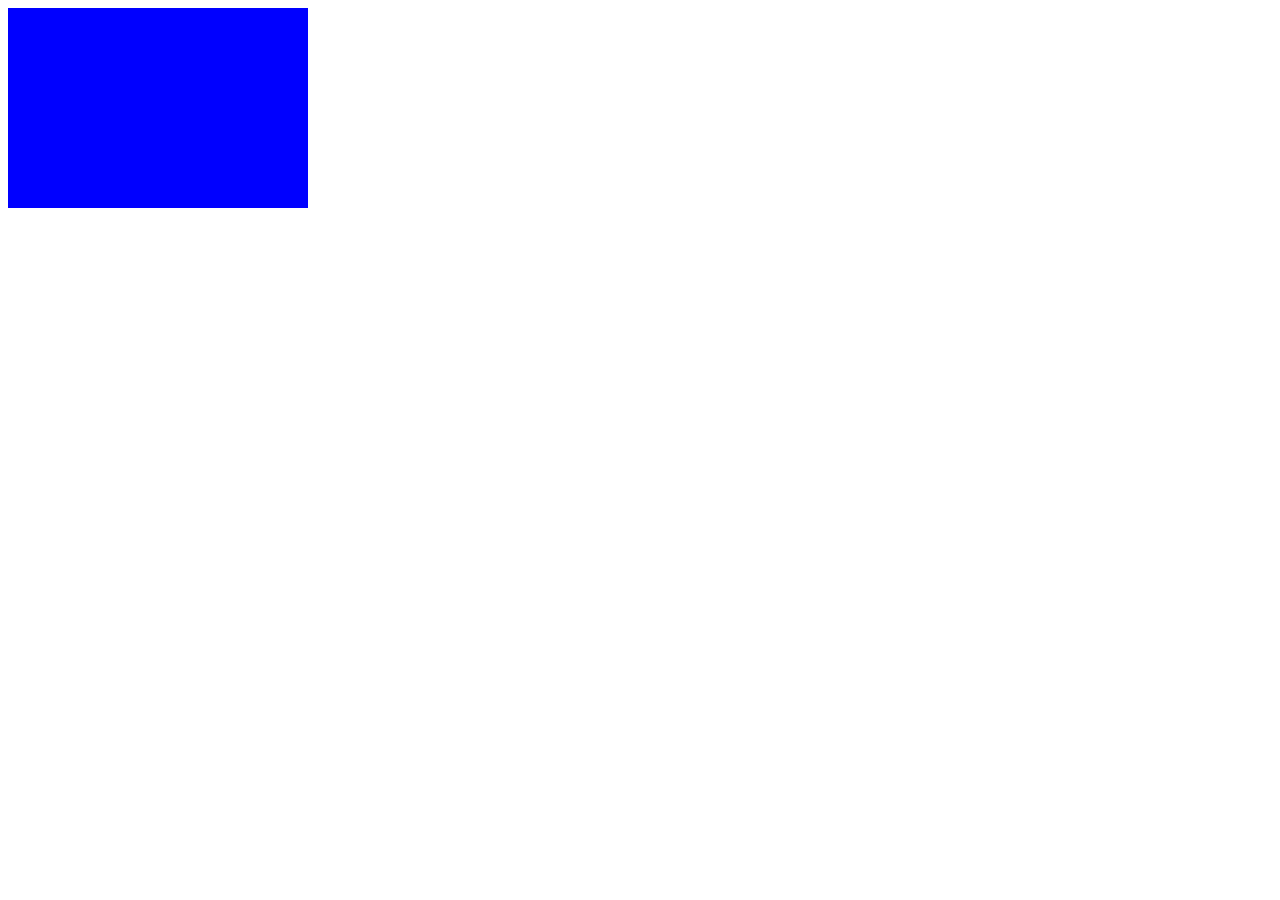
==== index.html @ eab56d62 "1st learning css" ====
<!doctype html>
<html lang="en">
    <head>
        <meta charset="UTF-8">
        <meta name="viewport"
              content="width=device-width, user-scalable=no, initial-scale=1.0, maximum-scale=1.0, minimum-scale=1.0">
        <meta http-equiv="X-UA-Compatible" content="ie=edge">
        <title>Home</title>
        <style>

            /**{*/
            /*    height: 300px;*/
            /*    width: 60%;*/
            /*    background-color: indigo;*/
            /*}*/
            /* (*) is defined for all class body id everything*/

            /*.test{*/
            /*    height: 300px;*/
            /*    width: 60%;*/
            /*    background-color: aqua;*/
            /*}*/
            /*#test{*/
            /*    height: 300px;*/
            /*    width: 60%;*/
            /*    background-color: green;*/
            /*}*/



        </style>
    </head>
    <body>

        <div class="test" style="background-color: blue; height: 200px; width: 300px;">

        </div>

        <div id="test">

        </div>

    </body>
</html>
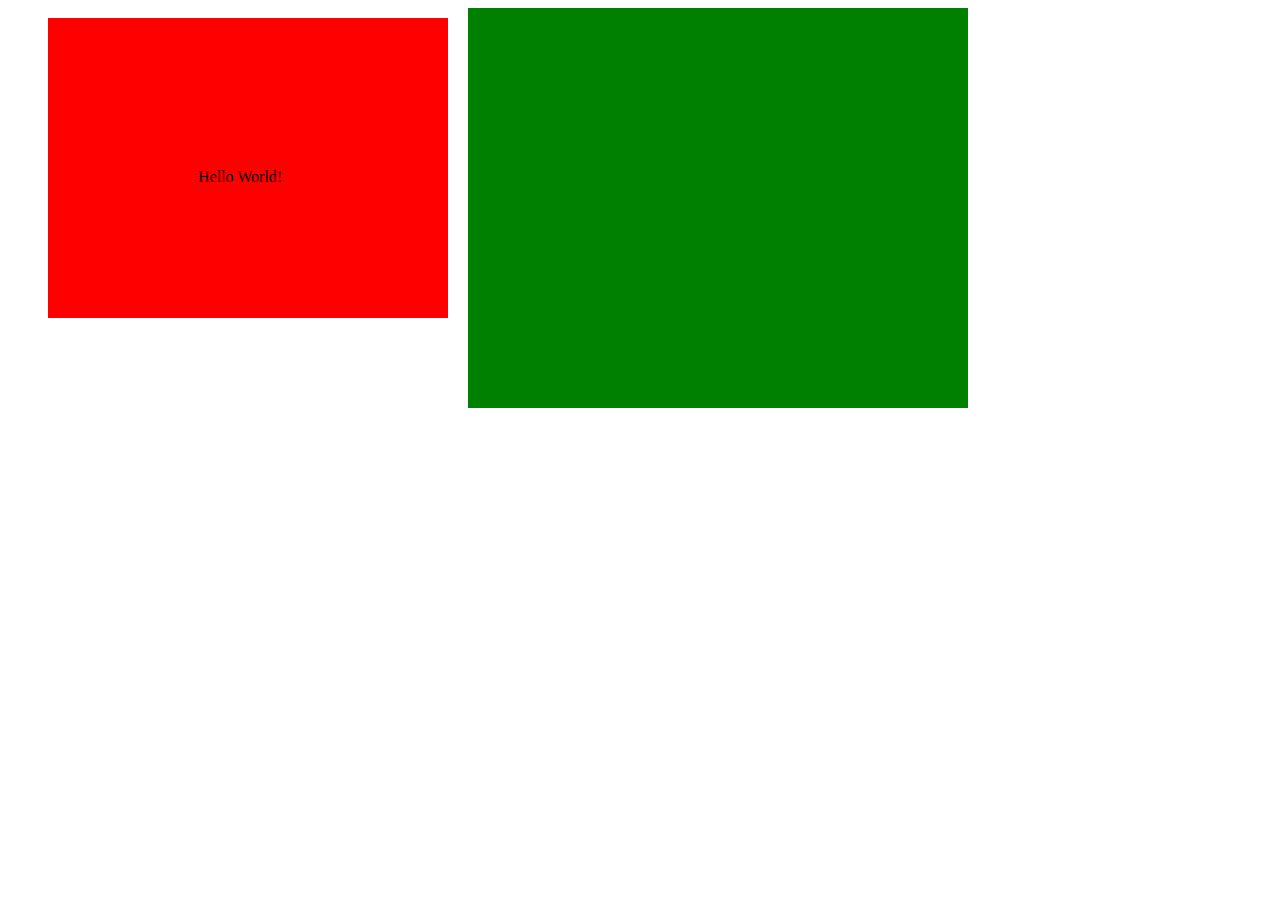
==== commit 02695a2b: "Practice basic css" ====
--- a/index.html
+++ b/index.html
@@ -6,38 +6,19 @@
         <meta name="viewport"
               content="width=device-width, user-scalable=no, initial-scale=1.0, maximum-scale=1.0, minimum-scale=1.0">
         <meta http-equiv="X-UA-Compatible" content="ie=edge">
+
+        <link rel="stylesheet" href="css/style.css" >
+
         <title>Home</title>
-        <style>
 
-            /**{*/
-            /*    height: 300px;*/
-            /*    width: 60%;*/
-            /*    background-color: indigo;*/
-            /*}*/
-            /* (*) is defined for all class body id everything*/
-
-            /*.test{*/
-            /*    height: 300px;*/
-            /*    width: 60%;*/
-            /*    background-color: aqua;*/
-            /*}*/
-            /*#test{*/
-            /*    height: 300px;*/
-            /*    width: 60%;*/
-            /*    background-color: green;*/
-            /*}*/
-
-
-
-        </style>
     </head>
     <body>
 
-        <div class="test" style="background-color: blue; height: 200px; width: 300px;">
-
+        <div CLASS="div-one" >
+            Hello World!
         </div>
 
-        <div id="test">
+        <div class="div-two">
 
         </div>
 
--- a/css/style.css
+++ b/css/style.css
@@ -0,0 +1,18 @@
+
+
+.div-one{
+    margin: 10px 20px 30px 40px;
+    padding-top: 150px;
+    padding-left: 150px;
+    height: 300px;
+    width: 400px;
+    background-color: red;
+    float: left;
+    box-sizing: border-box;
+}
+.div-two{
+    height: 400px;
+    width: 500px;
+    background-color: green;
+    float: left;
+}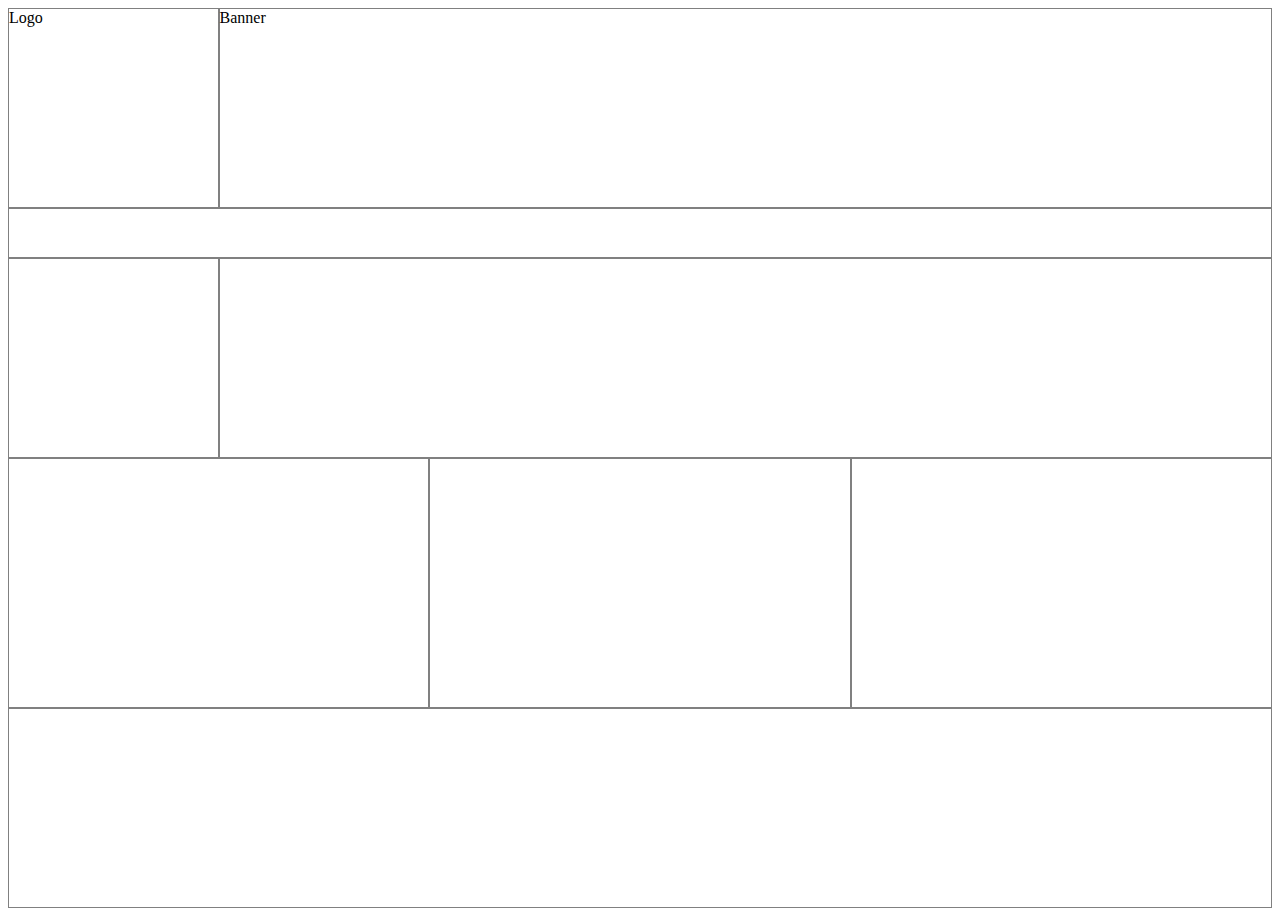
==== commit 12e34cbf: "learning grid attribute of css" ====
--- a/index.html
+++ b/index.html
@@ -13,14 +13,23 @@
 
     </head>
     <body>
-
-        <div CLASS="div-one" >
-            Hello World!
+        <div CLASS="col-2 h-200" >
+            Logo
         </div>
 
-        <div class="div-two">
+        <div class="col-10 h-200">
+            Banner
+        </div>
+        <div class="col-12 h-50"></div>
+        <div class="col-2 h-200"></div>
+        <div class="col-10 h-200"></div>
+        <div class="col-4 h-250"></div>
+        <div class="col-4 h-250"></div>
+        <div class="col-4 h-250"></div>
+        <div class="col-12 h-200"></div>
 
-        </div>
+
+
 
     </body>
 </html>--- a/css/style.css
+++ b/css/style.css
@@ -1,18 +1,27 @@
-
-
-.div-one{
-    margin: 10px 20px 30px 40px;
-    padding-top: 150px;
-    padding-left: 150px;
-    height: 300px;
-    width: 400px;
-    background-color: red;
-    float: left;
+*{
     box-sizing: border-box;
 }
-.div-two{
-    height: 400px;
-    width: 500px;
-    background-color: green;
+
+.col-1{width: 8.33%}
+.col-2{width: 16.66%}
+.col-3{width: 25%}
+.col-4{width: 33.33%}
+.col-5{width: 41.66%}
+.col-6{width: 50%}
+.col-7{width: 58.33%}
+.col-8{width: 66.66%}
+.col-9{width: 75%}
+.col-10{width: 83.33%}
+.col-11{width: 91.66%}
+.col-12{width: 100%}
+
+[class*= 'col-']
+{
     float: left;
-}+    border: 1px solid gray;
+}
+.h-200{height: 200px}
+.h-50{height: 50px}
+.h-600{height: 600px}
+.h-250{height: 250px}
+.h-40{height: 40px}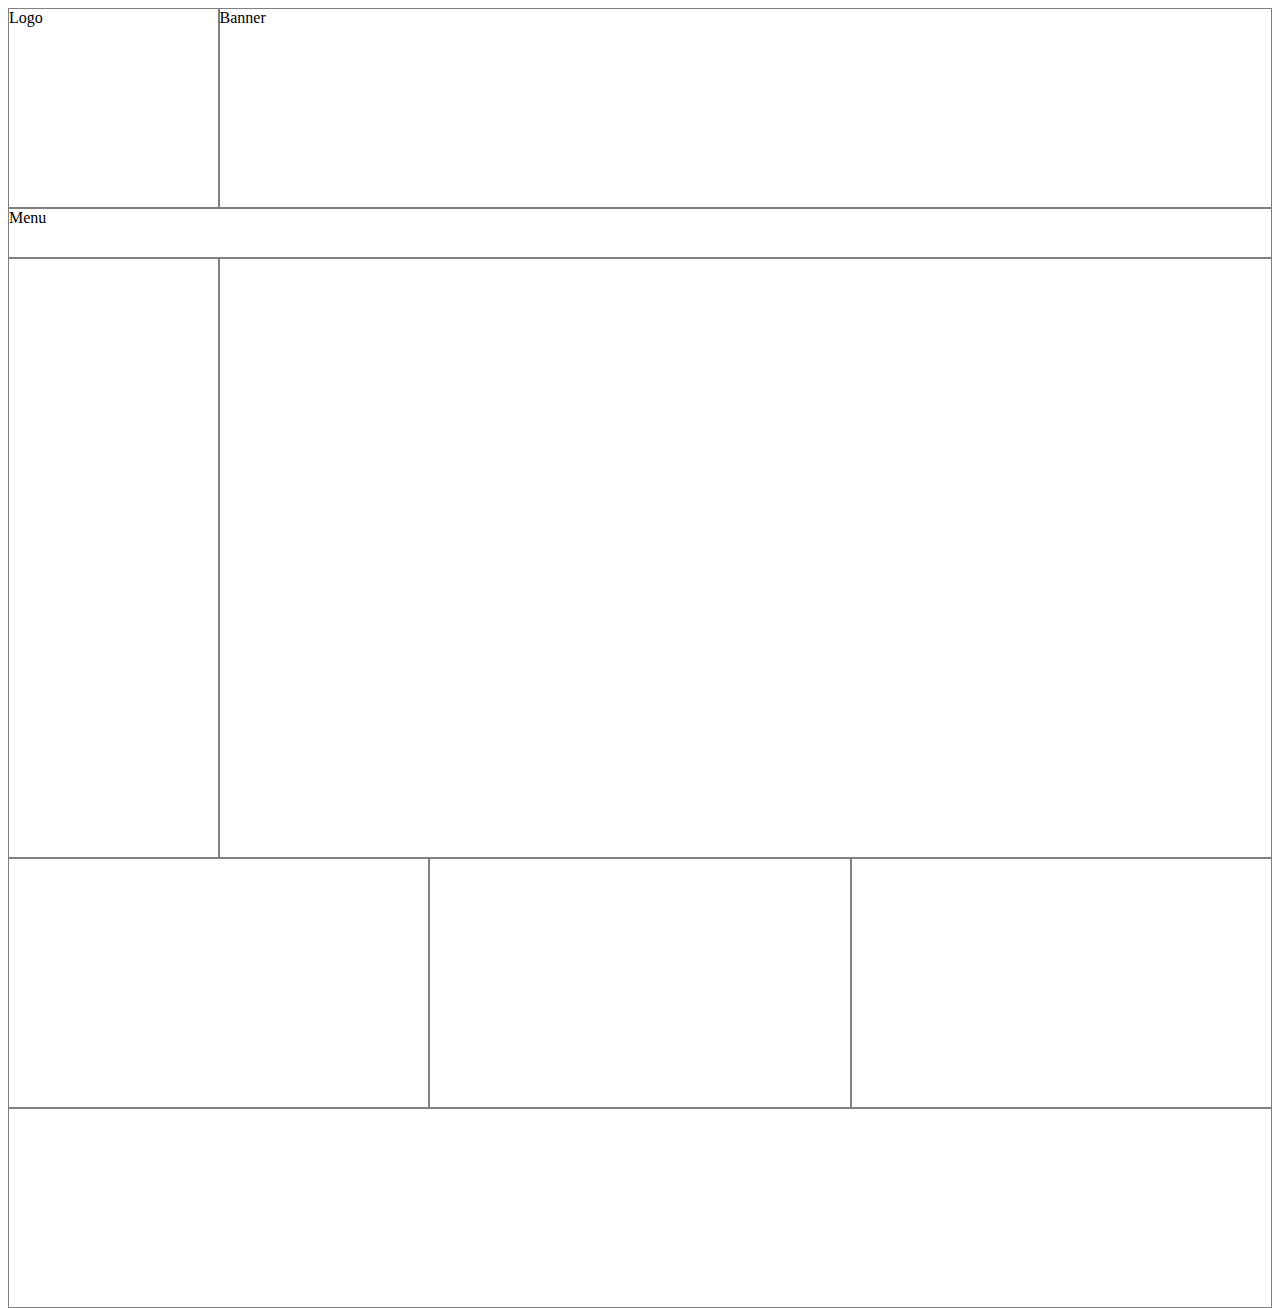
==== commit 4131e628: "css pseudo element & pseudo element practice start" ====
--- a/index.html
+++ b/index.html
@@ -20,9 +20,9 @@
         <div class="col-10 h-200">
             Banner
         </div>
-        <div class="col-12 h-50"></div>
-        <div class="col-2 h-200"></div>
-        <div class="col-10 h-200"></div>
+        <div class="col-12 h-50">Menu</div>
+        <div class="col-2 h-600"></div>
+        <div class="col-10 h-600"></div>
         <div class="col-4 h-250"></div>
         <div class="col-4 h-250"></div>
         <div class="col-4 h-250"></div>
--- a/css/style.css
+++ b/css/style.css
@@ -15,6 +15,13 @@
 .col-11{width: 91.66%}
 .col-12{width: 100%}
 
+.row:after{
+    content: '';
+    clear: both;
+    display: block;
+}
+
+
 [class*= 'col-']
 {
     float: left;
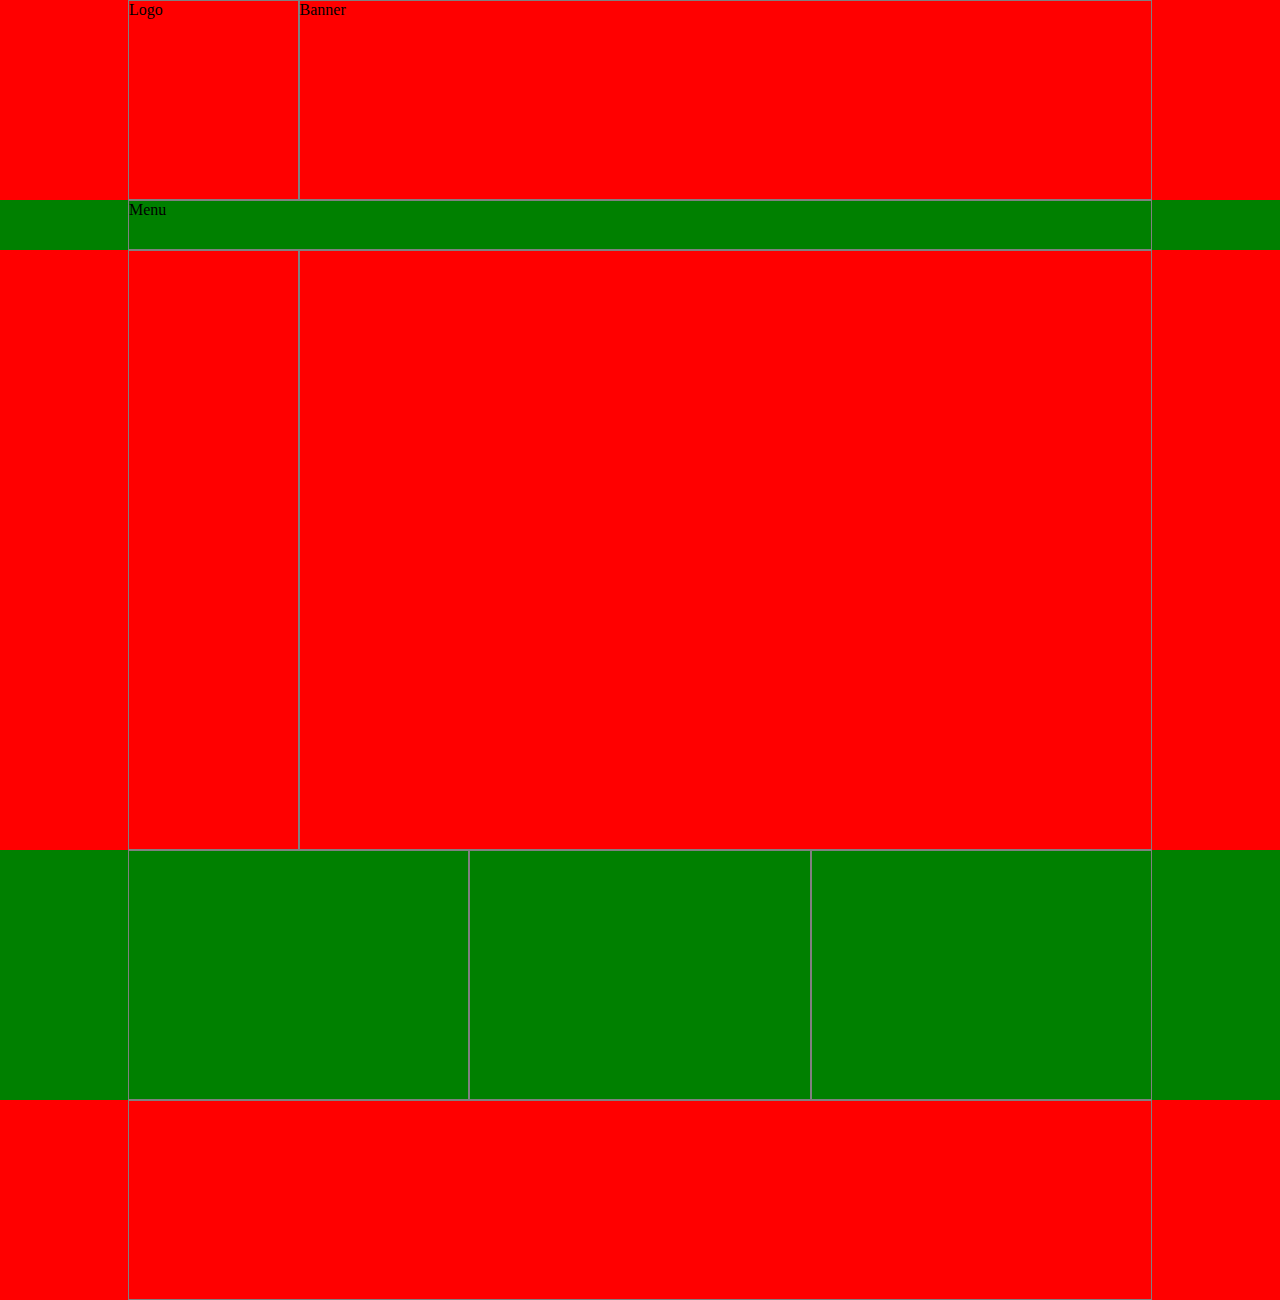
==== commit 4e8fd0de: "css- section, div classes and basic & standerd css practice properties" ====
--- a/index.html
+++ b/index.html
@@ -13,23 +13,54 @@
 
     </head>
     <body>
-        <div CLASS="col-2 h-200" >
-            Logo
-        </div>
+        <section class="bg-red">
+                <div class="container">
+                    <div class="row">
+                        <div CLASS="col-2 h-200" >
+                            Logo
+                        </div>
 
-        <div class="col-10 h-200">
-            Banner
-        </div>
-        <div class="col-12 h-50">Menu</div>
-        <div class="col-2 h-600"></div>
-        <div class="col-10 h-600"></div>
-        <div class="col-4 h-250"></div>
-        <div class="col-4 h-250"></div>
-        <div class="col-4 h-250"></div>
-        <div class="col-12 h-200"></div>
+                        <div class="col-10 h-200">
+                            Banner
+                        </div>
+                    </div>
+                </div>
+        </section>
 
+        <section class="bg-green">
+            <div class="container">
+                <div class="row">
+                    <div class="col-12 h-50">Menu</div>
+                </div>
+            </div>
+        </section>
 
+        <section class="bg-red">
+            <div class="container">
+                <div class="row">
+                    <div class="col-2 h-600"></div>
+                    <div class="col-10 h-600"></div>
+                </div>
+            </div>
+        </section>
 
+        <section class="bg-green">
+            <div class="container">
+                <div class="row">
+                    <div class="col-4 h-250"></div>
+                    <div class="col-4 h-250"></div>
+                    <div class="col-4 h-250"></div>
+                </div>
+            </div>
+        </section>
+
+        <section class="bg-red">
+            <div class="container">
+                <div class="row">
+                    <div class="col-12 h-200"></div>
+                </div>
+            </div>
+        </section>
 
     </body>
 </html>--- a/css/style.css
+++ b/css/style.css
@@ -1,5 +1,7 @@
 *{
     box-sizing: border-box;
+    margin: 0px;
+    padding: 0px;
 }
 
 .col-1{width: 8.33%}
@@ -27,6 +29,21 @@
     float: left;
     border: 1px solid gray;
 }
+.container
+{
+    width: 80%;
+    height: auto;
+    margin: 0 auto;
+}
+
+.bg-red{
+    background-color: red;
+}
+
+.bg-green{
+    background-color: green;
+}
+
 .h-200{height: 200px}
 .h-50{height: 50px}
 .h-600{height: 600px}
